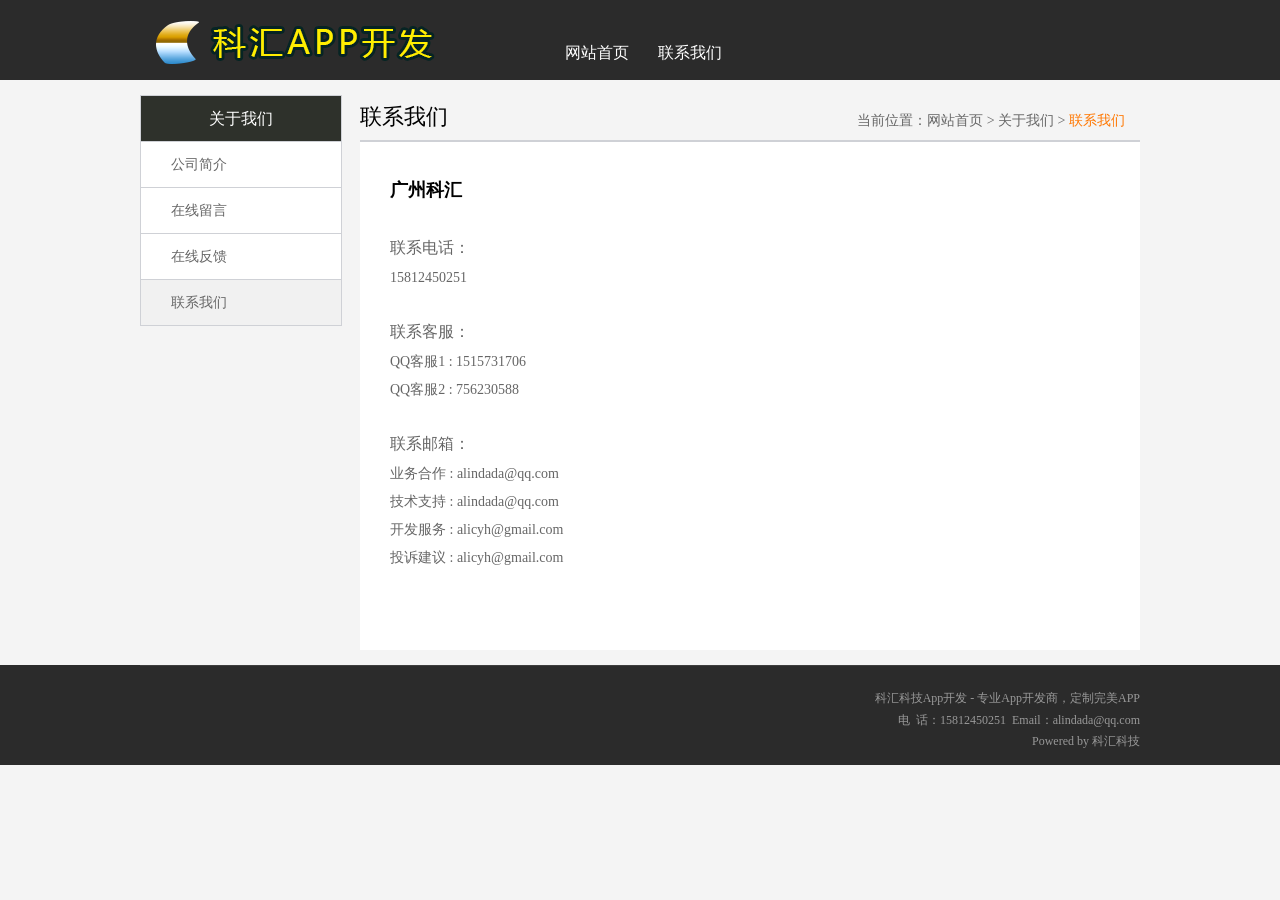
==== public/contact.htm @ 2b985042 "a" ====
﻿<!DOCTYPE HTML PUBLIC "-//W3C//DTD HTML 4.0 Transitional//EN">
<!-- saved from url=(0045)#about/contactus.html -->
<!DOCTYPE html PUBLIC "" ""><HTML><HEAD><META content="IE=10.000" 
http-equiv="X-UA-Compatible">
 
<META charset="utf-8"> <TITLE>联系我们-科汇App开发</TITLE> 
<META name="description" content="App开发,App开发公司,手机App开发,手机App开发公司"> 
<META name="keywords" content="App开发,App开发公司,手机App开发,手机App开发公司"> <LINK href="../favicon.ico" 
rel="shortcut icon"> <LINK href="maincss/metinfo.css" rel="stylesheet" 
type="text/css"> 
<SCRIPT src="maincss/jQuery1.7.2.js" type="text/javascript"></SCRIPT>
 
<SCRIPT src="maincss/slides.min.jquery.js" type="text/javascript"></SCRIPT>
 <!--[if IE]>
<script src="../public/js/html5.js" type="text/javascript"></script>
<![endif]-->
<SCRIPT type="text/javascript">
		$(function(){
			$('#slides').slides({
				preload: true,
				preloadImage: 'http://app.youzhiapp.com/image/loading.gif',
				play: 5000,
				pause: 2500,
				hoverPause: true,
				animationStart: function(current){
					$('.circle').animate({
						bottom:-35
					},100);
					if (window.console && console.log) {
						// example return of current slide number
						console.log('animationStart on slide: ', current);
					};
				},
				animationComplete: function(current){
					$('.circle').animate({
						bottom:-35
					},200);
					if (window.console && console.log) {
						// example return of current slide number
						console.log('animationComplete on slide: ', current);
					};
				},
				slidesLoaded: function() {
					$('.circle').animate({
						bottom:-35
					},200);
				}
			});
		});
	</SCRIPT>
 
<META name="GENERATOR" content="MSHTML 10.00.9200.16721"></HEAD> 
<BODY><HEADER>
<DIV class="inner clear">
<DIV class="logo"><A title="科汇App开发" id="web_logo" href="#"><IMG 
title="科汇App开发" style="margin: 13px 0px 0px 10px;" alt="科汇App开发" src="maincss/1370503354.png">
				 </A>               </DIV>
<DIV class="otr-nav">
<DIV class="top-nav"></DIV><NAV>
<UL class="list-none">
  <LI id="nav_10001"><A title="网站首页" class="nav" href="index.htm"><SPAN>网站首页</SPAN></A></LI>
 
  <LI class="line"></LI>
  <LI class="navdown" id="nav_22"><A title="联系我们" class="hover-none nav" href="contact.htm" 
  0=""><SPAN>联系我们</SPAN></A></LI> <LI class="navdown" id="LI2"><A title="联系我们" class="hover-none nav" 
  0=""><SPAN>&nbsp;&nbsp;&nbsp;&nbsp;&nbsp;&nbsp;&nbsp;&nbsp;&nbsp;&nbsp;&nbsp;&nbsp;&nbsp;&nbsp;&nbsp;&nbsp;&nbsp;&nbsp;&nbsp;&nbsp;&nbsp;&nbsp;&nbsp;&nbsp;&nbsp;&nbsp;&nbsp;&nbsp;&nbsp;&nbsp;&nbsp;&nbsp;&nbsp;&nbsp;&nbsp;&nbsp;&nbsp;&nbsp;&nbsp;&nbsp;&nbsp;&nbsp;&nbsp;&nbsp;&nbsp;&nbsp;&nbsp;&nbsp;&nbsp;&nbsp;&nbsp;&nbsp;&nbsp;&nbsp;&nbsp;&nbsp;&nbsp;&nbsp;&nbsp;&nbsp;&nbsp;&nbsp;&nbsp;&nbsp;&nbsp;&nbsp;&nbsp;&nbsp;&nbsp;&nbsp;&nbsp;&nbsp;&nbsp;&nbsp;&nbsp;&nbsp;&nbsp; &nbsp;&nbsp;&nbsp;&nbsp;&nbsp;&nbsp;&nbsp;&nbsp;&nbsp;&nbsp;&nbsp;&nbsp;&nbsp;&nbsp;&nbsp;&nbsp;&nbsp;&nbsp;&nbsp;&nbsp;&nbsp;&nbsp;&nbsp;&nbsp;&nbsp; </SPAN></A></LI> </UL></NAV></DIV></DIV></HEADER>
<DIV class="inner met_flash"></DIV>
<DIV class="sidebar inner">
<DIV class="sb_nav">
<H3 class="title">关于我们</H3>
<DIV class="active" id="sidebar" data-jsok="2" data-class3="0" data-csnow="22">
<DL class="list-none navnow">
  <DT id="part2_19"><A title="公司简介" class="zm" href="#about/about19.html" 
  0=""><SPAN>公司简介</SPAN></A></DT></DL>
<DL class="list-none navnow">
  <DT id="part2_25"><A title="在线留言" class="zm" href="#message/"><SPAN>在线留言</SPAN></A></DT></DL>
<DL class="list-none navnow">
  <DT id="part2_31"><A title="在线反馈" class="zm" href="#feedback/"><SPAN>在线反馈</SPAN></A></DT></DL>
<DL class="list-none navnow">
  <DT id="part2_22"><A title="联系我们" class="zm" href="contact.htm" 
  0=""><SPAN>联系我们</SPAN></A></DT></DL>
<DIV class="clear"></DIV></DIV></DIV>
<DIV class="sb_box">
<H3 class="title">
<DIV class="position" id="ny_navx">当前位置：<A title="网站首页" href="#">网站首页</A> 
&gt; <A href="#about/">关于我们</A> &gt; <A href="#about/contactus.html">联系我们</A></DIV><SPAN>联系我们</SPAN>
		 </H3>
<DIV class="clear"></DIV>
<DIV class="editor active" id="showtext">
<DIV>
<DIV><SPAN style="font-size: 18px;"><SPAN 
style="color: rgb(0, 0, 0);"><STRONG>广州科汇</STRONG></SPAN></SPAN></DIV>
<DIV>&nbsp;</DIV>
<DIV><SPAN style="font-size: 16px;">联系电话</SPAN><SPAN style="line-height: 32px; font-size: 16px;">：</SPAN></DIV>
<DIV><SPAN style="font-size: 14px;">15812450251 &nbsp; </SPAN></DIV>
 <DIV>	&nbsp;</DIV>
<DIV><SPAN style="font-size: 16px;">联系客服</SPAN><SPAN style="line-height: 32px; font-size: 16px;">：</SPAN></DIV>
<DIV><SPAN style="font-size: 14px;">QQ客服1 : 1515731706</SPAN></DIV>
<DIV><SPAN style="font-size: 14px;">QQ客服2 : 756230588</SPAN></DIV>
 
<DIV>	&nbsp;</DIV>
<DIV><SPAN style="font-size: 16px;">联系邮箱：</SPAN></DIV>
<DIV><SPAN style="font-size: 14px;">业务合作 : alindada@qq.com</SPAN></DIV>
<DIV><SPAN style="font-size: 14px;">技术支持 : alindada@qq.com</SPAN></DIV>
<DIV><SPAN style="font-size: 14px;">开发服务 : alicyh@gmail.com</SPAN></DIV>
<DIV><SPAN style="font-size: 14px;">投诉建议 : alicyh@gmail.com</SPAN></DIV>
<DIV>	&nbsp;</DIV>
 
<DIV>	&nbsp;</DIV></DIV>
<DIV class="clear"></DIV></DIV></DIV>
<DIV class="clear"></DIV></DIV><FOOTER data-classnow="22" data-module="1">
<DIV class="inner">
<DIV class="foot-nav"><!--<A title="在线反馈" 
href="#feedback/">在线反馈</A>&nbsp;&nbsp;&nbsp;&nbsp;&nbsp;&nbsp;<A 
title="招贤纳士" 
href="#job/">招贤纳士</A>&nbsp;&nbsp;&nbsp;&nbsp;&nbsp;&nbsp;<A 
title="网站地图" 
href="#sitemap/">网站地图</A>&nbsp;&nbsp;&nbsp;&nbsp;&nbsp;&nbsp;<A 
title="联系我们" href="#about/contactus.html" 
0="">联系我们</A>--></DIV>
<DIV class="foot-text">
<P>
<SCRIPT src="maincss/statCAWV3B91.htm" type="text/javascript"></SCRIPT>
</P>
<P>科汇科技App开发 - 专业App开发商，定制完美APP<BR>电 &nbsp;话：15812450251 
&nbsp;Email：alindada@qq.com<BR>Powered by <A 
href="#">科汇科技</A>  <BR></P></DIV>
<DIV class="clear"></DIV></DIV></FOOTER>
<SCRIPT src="maincss/fun.inc.js" type="text/javascript"></SCRIPT>
 
<DIV id="cnzz" style="display: none;"></DIV>
<DIV id="chat" style="display: none;"></DIV>
<DIV id="baidu" style="display: none;"></DIV>
<DIV id="analytics" style="display: none;"></DIV>
 
<DIV style="display: none;">
 
</DIV>
 
 </BODY></HTML>
---- public/maincss/metinfo.css ----
body {
	margin: 0px; padding: 0px;
}
h1 {
	margin: 0px; padding: 0px;
}
h2 {
	margin: 0px; padding: 0px;
}
h3 {
	margin: 0px; padding: 0px;
}
h4 {
	margin: 0px; padding: 0px;
}
h5 {
	margin: 0px; padding: 0px;
}
h6 {
	margin: 0px; padding: 0px;
}
dl {
	margin: 0px; padding: 0px;
}
dt {
	margin: 0px; padding: 0px;
}
li {
	margin: 0px; padding: 0px;
}
dd {
	margin: 0px; padding: 0px;
}
th {
	margin: 0px; padding: 0px;
}
td {
	margin: 0px; padding: 0px;
}
p {
	margin: 0px; padding: 0px;
}
pre {
	margin: 0px; padding: 0px;
}
form {
	margin: 0px; padding: 0px;
}
input {
	margin: 0px; padding: 0px;
}
button {
	margin: 0px; padding: 0px;
}
textarea {
	margin: 0px; padding: 0px;
}
hr {
	margin: 0px; padding: 0px;
}
h1 {
	font-size: 100%;
}
h2 {
	font-size: 100%;
}
h3 {
	font-size: 100%;
}
h4 {
	font-size: 100%;
}
h5 {
	font-size: 100%;
}
h6 {
	font-size: 100%;
}
img {
	border: 0px currentColor;
}
button {
	font-size: 100%;
}
input {
	font-size: 100%;
}
select {
	font-size: 100%;
}
textarea {
	font-size: 100%;
}
ul {
	padding-left: 40px;
}
ol {
	padding-left: 40px;
}
html {
	background: rgb(244, 244, 244); font: 12px/1.8 "Microsoft YaHei", Tahoma, Verdana, "Simsun"; color: rgb(102, 102, 102); font-size-adjust: none; font-stretch: normal; -webkit-text-size-adjust: none;
}
body {
	background: rgb(244, 244, 244); font: 12px/1.8 "Microsoft YaHei", Tahoma, Verdana, "Simsun"; color: rgb(102, 102, 102); font-size-adjust: none; font-stretch: normal; -webkit-text-size-adjust: none;
}
a {
	color: rgb(52, 52, 52); text-decoration: none;
}
a:hover {
	color: rgb(0, 0, 0); text-decoration: none;
}
.clear {
	clear: both;
}
.fl {
	float: left;
}
.fr {
	float: right;
}
.inner {
	margin: 0px auto; width: 1000px; position: relative;
}
.list-none {
	list-style: none; margin: 0px; padding: 0px;
}
.editor {
	line-height: 2;
}
.editor ul {
	margin: 0px; padding: 0px 0px 0px 25px;
}
.editor ol {
	margin: 0px; padding: 0px 0px 0px 25px;
}
.editor a {
	color: rgb(28, 87, 196); text-decoration: underline;
}
.button {
	font: 14px/100% Arial, Helvetica, sans-serif; margin: 0px 2px; padding: 0.5em 2em 0.55em; border-radius: 0.5em; text-align: center; text-decoration: none; vertical-align: baseline; display: inline-block; cursor: pointer; -ms-zoom: 1; font-size-adjust: none; font-stretch: normal; box-shadow: 0px 1px 2px rgba(0,0,0,0.2); text-shadow: 0px 1px 1px rgba(0,0,0,0.3); -webkit-border-radius: .5em; -moz-border-radius: .5em; -webkit-box-shadow: 0 1px 2px rgba(0, 0, 0, .2); -moz-box-shadow: 0 1px 2px rgba(0, 0, 0, .2);
}
.button:hover {
	color: rgb(255, 255, 255); text-decoration: none;
}
.button:active {
	top: 1px; position: relative;
}
.orange {
	background: rgb(247, 141, 29); border: 1px solid rgb(218, 124, 12); color: rgb(254, 244, 233);
}
.orange:hover {
	background: rgb(244, 124, 32);
}
.orange:active {
	color: rgb(252, 211, 165);
}
input.input-text {
	background: url("../dt-10.gif") repeat-x left top rgb(255, 255, 255); padding: 4px; border-radius: 3px; border: 1px solid rgb(204, 204, 204); font-size: 15px; text-shadow: 0px 1px 0px #fff; -webkit-border-radius: 3px; -moz-border-radius: 3px; -webkit-transition: .3s ease-in-out; -moz-transition: .3s ease-in-out; -o-transition: .3s ease-in-out;
}
input.input-file {
	background: url("../dt-10.gif") repeat-x left top rgb(255, 255, 255); padding: 4px; border-radius: 3px; border: 1px solid rgb(204, 204, 204); font-size: 15px; text-shadow: 0px 1px 0px #fff; -webkit-border-radius: 3px; -moz-border-radius: 3px; -webkit-transition: .3s ease-in-out; -moz-transition: .3s ease-in-out; -o-transition: .3s ease-in-out;
}
input.code {
	background: url("../dt-10.gif") repeat-x left top rgb(255, 255, 255); padding: 4px; border-radius: 3px; border: 1px solid rgb(204, 204, 204); font-size: 15px; text-shadow: 0px 1px 0px #fff; -webkit-border-radius: 3px; -moz-border-radius: 3px; -webkit-transition: .3s ease-in-out; -moz-transition: .3s ease-in-out; -o-transition: .3s ease-in-out;
}
textarea {
	background: url("../dt-10.gif") repeat-x left top rgb(255, 255, 255); padding: 4px; border-radius: 3px; border: 1px solid rgb(204, 204, 204); font-size: 15px; text-shadow: 0px 1px 0px #fff; -webkit-border-radius: 3px; -moz-border-radius: 3px; -webkit-transition: .3s ease-in-out; -moz-transition: .3s ease-in-out; -o-transition: .3s ease-in-out;
}
input.input-text:focus {
	border: 1px solid rgb(250, 250, 250); box-shadow: 0px 0px 5px #007eff; -webkit-box-shadow: 0px 0px 6px #007eff; -moz-box-shadow: 0px 0px 5px #007eff;
}
input.input-file:focus {
	border: 1px solid rgb(250, 250, 250); box-shadow: 0px 0px 5px #007eff; -webkit-box-shadow: 0px 0px 6px #007eff; -moz-box-shadow: 0px 0px 5px #007eff;
}
input.code:focus {
	border: 1px solid rgb(250, 250, 250); box-shadow: 0px 0px 5px #007eff; -webkit-box-shadow: 0px 0px 6px #007eff; -moz-box-shadow: 0px 0px 5px #007eff;
}
textarea:focus {
	border: 1px solid rgb(250, 250, 250); box-shadow: 0px 0px 5px #007eff; -webkit-box-shadow: 0px 0px 6px #007eff; -moz-box-shadow: 0px 0px 5px #007eff;
}
td.text {
	padding: 6px 5px 6px 0px; width: 20%; text-align: right; font-size: 14px; font-weight: bold;
}
td.input {
	padding: 6px 8px;
}
td.input input {
	margin-right: 8px;
}
td.input .info {
	color: rgb(255, 0, 0); padding-left: 15px;
}
td.input img {
	bottom: 1px; position: relative;
}
td.submint {
	padding: 10px;
}
header {
	background: rgb(43, 43, 43); -ms-zoom: 1;
}
header .inner {
	background: rgb(43, 43, 43); height: 80px; overflow: hidden;
}
.logo {
	left: 0px; top: 0px; position: absolute;
}
.otr-nav {
	top: 0px; text-align: right; right: 0px; overflow: hidden; margin-top: 8px; position: absolute;
}
.otr-nav .top-nav {
	height: 20px; color: rgb(153, 153, 153); line-height: 20px; overflow: hidden; padding-bottom: 10px; font-size: 11px;
}
.otr-nav .top-nav a {
	color: rgb(153, 153, 153); font-size: 12px;
}
.otr-nav .top-nav a:hover {
	color: rgb(255, 255, 255);
}
.otr-nav .top-nav span {
	padding: 0px 6px;
}
nav {
	overflow: hidden; margin-top: 0px; float: right; -ms-zoom: 1;
}
nav ul li {
	text-align: center; overflow: hidden; float: left;
}
nav ul li a {
	padding: 0px 2px; height: 30px; color: rgb(255, 255, 255); line-height: 30px; font-size: 16px; float: left;
}
nav ul li.line {
	width: 25px; height: 27px; overflow: hidden;
}
nav ul li.hover {
	background: url("../ho.gif") no-repeat bottom;
}
nav ul li.navdown {
	background: url("../ho.gif") no-repeat bottom;
}
nav ul li.hover a:hover {
	color: rgb(255, 255, 255);
}
nav ul li.navdown a:hover {
	color: rgb(255, 255, 255);
}
.met_flash {
	overflow: hidden; font-size: 0px;
}
.met_flash .flash6 {
	margin-bottom: 0px;
}
.met_flash ul {
	margin: 0px; padding: 0px;
}
.Zbannar {
	width: 100%; overflow: hidden;
}
.Zbannar #mPics li {
	height: 453px;
}
.Zbannar .a1 #anim {
	
}
.Zbannar .a2 #anim {
	background-position: 0px -453px;
}
.Zbannar .a3 #anim {
	background-position: 0px -906px;
}
.Zbannar .a4 #anim {
	
}
.Zbannar .a1 #btnsWrap {
	background-position: 0px -127px;
}
.Zbannar .a2 #btnsWrap {
	background-position: 0px -254px;
}
.Zbannar .a3 #btnsWrap {
	background-position: 0px -381px;
}
.Zbannar .a4 #btnsWrap {
	
}
.Zbannar li.libegin {
	background: url("../img/flash_bg.jpg") no-repeat 50% 50%;
}
.Zbannar .cc {
	background-position: -589px -404px;
}
.Zbannar .cnow {
	background-position: -589px -430px;
}
.Zbannar #anim {
	height: 453px; background-image: url("../img/flash_bg.jpg"); background-repeat: repeat-x;
}
.Zbannar #marquee {
	margin: 0px auto; width: 1000px; position: relative;
}
.Zbannar #mPics {
	height: 453px; overflow: hidden; position: relative;
}
.Zbannar #mPics a {
	width: 100%; height: 100%; display: block;
}
.Zbannar #circle {
	margin: -28px auto 0px; width: 960px; text-align: center; overflow: hidden; position: relative;
}
.Zbannar #circle li {
	width: 30px; display: inline-block; -ms-zoom: 1;
}
.Zbannar #circle li a {
	width: 11px; height: 11px; text-align: left; text-indent: -9999px; overflow: hidden; display: block;
}
.Zbannar #circle li a:hover {
	background-position: -589px -430px;
}
.Zbannar #liB {
	background-position: 50% 0px; width: 100%; height: 100%; position: absolute; background-repeat: no-repeat;
}
.Zbannar #liG {
	background-position: 50% 0px; width: 100%; height: 100%; position: absolute; background-repeat: no-repeat;
}
.Zbannar #liY {
	background-position: 50% 0px; width: 100%; height: 100%; position: absolute; background-repeat: no-repeat;
}
.Zbannar #liX {
	background-position: 50% 0px; width: 100%; height: 100%; position: absolute; background-repeat: no-repeat;
}
.Zbannar #circle li a {
	background-image: url("../img/sprites-high3.png"); background-repeat: no-repeat;
}
.Zbannar #circle li a:hover {
	background-image: url("../img/sprites-high3.png"); background-repeat: no-repeat;
}
.Zbannar #nWin .nCon a {
	background-image: url("../img/sprites-high3.png"); background-repeat: no-repeat;
}
.indx-pro {
	border-top-color: rgb(204, 204, 204); border-top-width: 1px; border-top-style: solid; background-color: rgb(249, 249, 249);
}
.indx-pro .inner {
	padding-top: 10px; padding-bottom: 25px;
}
.indx-pro h3.title {
	background: url("../newskin.jpg") no-repeat left; height: 21px; line-height: 21px; overflow: hidden; padding-left: 10px; font-size: 16px; font-weight: normal; margin-bottom: 15px;
}
.doly-abo h3.title {
	background: url("../newskin.jpg") no-repeat left; height: 21px; line-height: 21px; overflow: hidden; padding-left: 10px; font-size: 16px; font-weight: normal; margin-bottom: 15px;
}
.indx-pro h3.title span {
	color: rgb(0, 0, 0);
}
.doly-abo h3.title span {
	color: rgb(52, 52, 52);
}
.doly-abo h3.title .More {
	color: rgb(102, 102, 102); font-size: 12px; float: right;
}
.indx-pro .profld {
	overflow: hidden; position: relative;
}
.indx-pro .profld dl {
	list-style: none; width: 303px; overflow: hidden; padding-top: 20px; padding-right: 20px; float: left; -ms-zoom: 1;
}
.indx-pro .profld dl dt {
	padding-top: 8px; float: left;
}
.indx-pro .profld dl dd {
	float: right;
}
.indx-pro .profld dl dd div.mp {
	margin-top: 10px; margin-left: 15px;
}
.indx-pro .profld dl dd h2 a {
	font-size: 18px;
}
.indx-pro .profld dl dd h3 {
	line-height: 1.5;
}
.indx-pro .profld dl dd h3 a {
	color: rgb(115, 121, 116);
}
.indx-pro .profld dl dd p a {
	color: rgb(102, 102, 102);
}
#trigger {
	display: none;
}
.indx-pro a.prev {
	background: url("../arrow.png") no-repeat left top; top: 33px; width: 39px; height: 33px; overflow: hidden; float: left; position: relative; cursor: pointer;
}
.indx-pro a.next {
	background: url("../arrow.png") no-repeat left bottom; top: 33px; width: 39px; height: 33px; overflow: hidden; float: right; position: relative; cursor: pointer;
}
.doly-abo {
	background: url("../listotpline.png") repeat-x left top rgb(237, 237, 237);
}
.doly-abo .inner {
	padding: 25px 0px; border-bottom-color: rgb(217, 217, 217); border-bottom-width: 1px; border-bottom-style: solid;
}
.doly-abo .Newxx {
	width: 320px; padding-right: 20px;
}
.doly-abo .Aboutz {
	padding: 0px; width: 320px;
}
.doly-abo .Newxx li {
	height: 30px; line-height: 30px; overflow: hidden; -ms-zoom: 1;
}
.doly-abo .Newxx li h2 {
	height: 20px; line-height: 20px; overflow: hidden; font-weight: normal;
}
.doly-abo .Newxx li h2 span {
	height: 14px; float: right; display: block;
}
.doly-abo .Newxx li h2 span i {
	height: 14px; color: rgb(153, 153, 153); font-style: normal; display: block;
}
.doly-abo .Newxx li h2 a {
	padding-left: 5px;
}
.cotac-lk {
	background: rgb(237, 237, 237);
}
.cotac-lk .inner {
	padding: 15px 0px; border-top-color: white; border-top-width: 1px; border-top-style: solid;
}
.cotac-lk .contact {
	width: 490px; line-height: 1.5; overflow: hidden;
}
.cotac-lk .index-Link {
	width: 980px; overflow: hidden;
}
.cotac-lk .index-Link h3 {
	height: 30px; line-height: 30px; padding-right: 5px; font-weight: normal; float: left;
}
.cotac-lk .index-Link ul {
	list-style: none; margin: 0px; padding: 0px;
}
.cotac-lk .index-Link .linklist {
	float: left;
}
.cotac-lk .index-Link .imglk {
	margin-bottom: 3px;
}
.cotac-lk .index-Link .imglk li {
	list-style: none; padding-right: 5px; display: inline;
}
.cotac-lk .index-Link .imglk img {
	width: 88px; height: 31px;
}
.cotac-lk .index-Link .textlk {
	-ms-zoom: 1;
}
.cotac-lk .index-Link .textlk li {
	list-style: none; height: 25px; line-height: 25px; overflow: hidden; margin-right: 10px; float: left;
}
.cotac-lk .index-Link .textlk li a {
	color: rgb(119, 119, 119);
}
footer {
	background: rgb(43, 43, 43); -ms-zoom: 1;
}
footer .inner {
	background: rgb(43, 43, 43); padding-top: 22px; padding-bottom: 12px; border-top-color: rgb(62, 62, 62); border-top-width: 1px; border-top-style: solid; position: static;
}
.foot-nav {
	width: 565px; overflow: hidden; float: left;
}
.foot-nav a {
	color: rgb(153, 153, 153);
}
.foot-nav a:hover {
	color: rgb(255, 255, 255);
}
.foot-text {
	width: 426px; text-align: right; color: rgb(153, 153, 153); overflow: hidden; float: right;
}
.foot-text a {
	color: rgb(153, 153, 153);
}
.powered_by_metinfo {
	font-size: 11px;
}
.powered_by_metinfo a:hover {
	color: rgb(255, 255, 255);
}
.sidebar {
	padding-top: 15px; padding-bottom: 15px;
}
.sidebar .sb_nav {
	background: rgb(255, 255, 255); border-width: 1px 1px 0px; border-style: solid solid none; border-color: rgb(207, 209, 214) rgb(207, 209, 214) currentColor; width: 200px; float: left;
}
.sidebar .sb_nav h3.title {
	background: rgb(46, 49, 43); padding: 0px 15px; height: 45px; text-align: center; color: rgb(255, 255, 255); line-height: 45px; font-size: 16px; font-weight: normal; border-bottom-color: rgb(207, 209, 214); border-bottom-width: 1px; border-bottom-style: solid;
}
.sidebar .sb_nav .contact {
	padding: 10px 20px; border-bottom-color: rgb(207, 209, 214); border-bottom-width: 1px; border-bottom-style: solid;
}
#sidebar dl dt {
	background: url("../dt-1.png") no-repeat 13px 18px; height: 45px; line-height: 45px; overflow: hidden; padding-right: 20px; padding-left: 30px; border-bottom-color: rgb(207, 209, 214); border-bottom-width: 1px; border-bottom-style: solid;
}
#sidebar dl dt a {
	color: rgb(102, 102, 102); font-size: 14px;
}
#sidebar dl dd {
	border-bottom-color: rgb(207, 209, 214); border-bottom-width: 1px; border-bottom-style: solid;
}
#sidebar dl dd h4 {
	height: 40px; line-height: 40px; overflow: hidden; padding-left: 28px; font-weight: normal;
}
#sidebar dl dd h4 a {
	color: rgb(32, 153, 207);
}
#sidebar dl dd h4 a:hover {
	color: rgb(102, 102, 102);
}
#sidebar dl .openz {
	background-position: 14px -38px; background-color: rgb(241, 241, 241);
}
#sidebar dl dt.on {
	background-position: 14px -38px; background-color: rgb(241, 241, 241);
}
#sidebar dl dt.launched {
	background-position: 14px -38px;
}
#sidebar dl dt.launchedshow {
	background-position: 13px 18px;
}
#sidebar dl .dthover a {
	
}
#sidebar dl .openz a {
	
}
#sidebar dl dt.on a {
	
}
#sidebar dl h4.on a {
	
}
.sidebar .sb_box {
	background: rgb(255, 255, 255); width: 780px; overflow: hidden; float: right;
}
.sidebar .sb_box h3.title {
	background: rgb(244, 244, 244); height: 45px; line-height: 45px; border-bottom-color: rgb(207, 209, 214); border-bottom-width: 2px; border-bottom-style: solid; position: relative;
}
.sidebar .sb_box h3.title span {
	padding: 0px; left: 0px; top: -1px; color: rgb(0, 0, 0); font-size: 22px; font-weight: normal; position: absolute;
}
.sidebar .sb_box h3.title div.position {
	background: url("../home.gif") no-repeat left 13px; top: 3px; right: 15px; padding-left: 24px; font-size: 14px; font-weight: normal; float: right; position: relative;
}
.sidebar .sb_box h3.title div.position a {
	color: rgb(102, 102, 102);
}
.sidebar .sb_box h3.title div.position a.now_navx {
	color: rgb(255, 119, 0);
}
.met_hits {
	padding: 0px; height: 35px; text-align: left; color: rgb(102, 102, 102); line-height: 35px; margin-bottom: 10px; border-bottom-color: rgb(229, 229, 229); border-bottom-width: 1px; border-bottom-style: solid; position: relative;
}
.met_hits a {
	color: rgb(102, 102, 102);
}
.met_hits .metjiathis {
	top: 8px; right: 0px; position: absolute;
}
.met_page {
	text-align: center;
}
.met_page a {
	color: rgb(28, 87, 196); text-decoration: underline; margin-right: 50px;
}
.met_annex {
	color: rgb(255, 0, 0); text-decoration: underline;
}
.met_annex:hover {
	color: rgb(255, 0, 0); text-decoration: underline;
}
#flip {
	margin-bottom: 15px;
}
#showtext {
	padding: 30px; line-height: 2;
}
#newslist {
	padding: 30px;
}
#newslist li {
	background: url("../dt-1.gif") no-repeat left 17px; margin: 5px 0px 15px; padding: 6px 10px; border-bottom-color: rgb(229, 229, 229); border-bottom-width: 1px; border-bottom-style: solid;
}
#newslist li a {
	font-size: 16px; margin-right: 5px;
}
#newslist li span {
	color: rgb(170, 170, 170); float: right;
}
#newslist li p {
	color: rgb(170, 170, 170);
}
#shownews {
	padding: 30px;
}
#shownews .editor {
	padding: 0px 10px; color: rgb(68, 68, 68); line-height: 3; font-size: 14px;
}
#shownews h1 {
	margin: 10px 0px; padding: 5px 0px; text-align: center; color: rgb(0, 0, 0); font-size: 26px; font-weight: normal;
}
#productlist {
	padding: 20px;
}
#productlist li {
	text-align: center; float: left; display: inline;
}
#productlist li a.img {
	text-align: center; font-size: 0px; display: block;
}
#productlist li a.img img {
	margin: auto; padding: 5px; border: 1px solid rgb(229, 229, 229);
}
#productlist li h3 {
	padding: 5px 0px 10px; line-height: 1.5; font-weight: normal;
}
#showproduct {
	padding: 30px;
}
#showproduct h1.title {
	padding: 5px 0px; color: rgb(0, 0, 0); font-size: 26px; font-weight: normal; margin-bottom: 5px;
}
#showproduct .pshow dt {
	float: left;
}
#showproduct .pshow dd {
	float: left;
}
#showproduct .pshow dd ul {
	margin-left: 15px;
}
#showproduct .pshow dd li {
	margin: 5px 0px; padding: 5px; clear: both; border-bottom-color: rgb(238, 238, 238); border-bottom-width: 1px; border-bottom-style: solid;
}
#showproduct .pshow dd li span {
	width: 70px; color: rgb(153, 153, 153); float: left;
}
#showproduct .ctitle {
	background: url("../dt-7.gif") no-repeat left; margin: 15px 0px 10px; padding: 5px 20px; font-size: 14px; border-bottom-color: rgb(229, 229, 229); border-bottom-width: 1px; border-bottom-style: solid;
}
#showproduct .editor {
	padding: 0px 10px; color: rgb(68, 68, 68); line-height: 2; font-size: 14px;
}
#downloadlist {
	padding: 30px;
}
#downloadlist .metlist {
	margin-bottom: 20px;
}
#downloadlist .metlist dt {
	background: url("../dt-9.gif") no-repeat 5px 11px; padding: 3px 5px 3px 20px; font-size: 14px; font-weight: bold; border-bottom-color: rgb(221, 221, 221); border-bottom-width: 1px; border-bottom-style: solid;
}
#downloadlist .metlist dd {
	background: rgb(248, 248, 248); padding: 5px 8px; color: rgb(153, 153, 153);
}
#downloadlist .metlist dd b {
	font-weight: normal;
}
#downloadlist .metlist dd div {
	float: right;
}
#downloadlist .metlist dd span {
	padding-right: 20px;
}
#downloadlist .metlist dd a {
	color: rgb(28, 87, 196); text-decoration: underline;
}
#downloadlist .metlist dd a.down {
	color: rgb(250, 26, 26); text-decoration: underline;
}
#showdownload {
	padding: 30px;
}
#showdownload h1.title {
	padding: 5px 0px; font-size: 18px; margin-bottom: 5px;
}
#showdownload .paralist {
	background: rgb(246, 246, 246); padding: 5px 10px;
}
#showdownload .paralist li {
	margin: 5px 0px; padding: 3px 5px 3px 0px; border-bottom-color: rgb(238, 238, 238); border-bottom-width: 1px; border-bottom-style: solid;
}
#showdownload .paralist li a {
	color: rgb(255, 0, 0); text-decoration: underline;
}
#showdownload .paralist li span {
	padding: 0px 10px; text-align: left; margin-right: 5px; float: left;
}
#showdownload .editor {
	padding: 0px 10px; color: rgb(68, 68, 68); line-height: 2; font-size: 14px; margin-top: 15px;
}
#showdownload .ctitle {
	background: url("../dt-7.gif") no-repeat left; margin: 15px 0px 10px; padding: 5px 20px; font-size: 14px; border-bottom-color: rgb(204, 204, 204); border-bottom-width: 1px; border-bottom-style: dotted;
}
#imglist {
	padding: 30px 20px 10px; font-size: 17px; font-weight: bolder;
}
#imglist li {
	text-align: center; float: left; display: inline;
}
#imglist li a.img {
	font-size: 0px; display: block;
}
#imglist li a.img img {
	margin: auto; padding: 5px; border: 1px solid rgb(229, 229, 229);
}
#imglist li h3 {
	padding: 5px 0px 10px; line-height: 1.5; font-weight: normal;
}
#showimg {
	padding: 30px;
}
#showimg h1.title {
	padding: 5px 0px; text-align: center; color: rgb(0, 0, 0); font-size: 26px; font-weight: normal;
}
#showimg .imgshow {
	text-align: center;
}
#showimg .editor {
	padding: 0px 10px; color: rgb(68, 68, 68); line-height: 2; font-size: 14px;
}
.imgparalist li {
	background: url("../dt-0.gif") no-repeat 5px; padding: 3px 15px;
}
.imgparalist li span {
	color: rgb(153, 153, 153); margin-right: 10px; float: left;
}
#showimg .ctitle {
	background: url("../dt-7.gif") no-repeat left; margin: 10px 0px; padding: 5px 20px; font-size: 14px; border-bottom-color: rgb(204, 204, 204); border-bottom-width: 1px; border-bottom-style: dotted;
}
#joblist {
	padding: 30px;
}
#joblist dl {
	padding: 0px 5px 15px; margin-bottom: 15px;
}
#joblist dt {
	padding: 5px 10px; font-size: 16px; font-weight: bold; border-bottom-color: rgb(204, 204, 204); border-bottom-width: 1px; border-bottom-style: dotted;
}
#joblist dd {
	padding: 0px 0px 5px;
}
#joblist dd .dtail {
	padding: 5px 10px; border-top-color: rgb(204, 204, 204); border-top-width: 1px; border-top-style: dotted;
}
#joblist dd .dtail span {
	margin-right: 20px;
}
#joblist dd .dtail a {
	color: rgb(28, 87, 196);
}
#joblist dd .editor {
	padding: 5px;
}
#joblist dd .mis {
	padding: 5px 10px;
}
#joblist dd .mis span {
	color: rgb(153, 153, 153); margin-right: 15px;
}
#showjob {
	padding: 30px;
}
#showjob h1.title {
	padding: 5px 0px; font-size: 18px; margin-bottom: 5px;
}
#showjob .paralist li {
	background: url("../dt-0.gif") no-repeat 5px; padding: 3px 15px; width: 45%; float: left;
}
#showjob .paralist li span {
	color: rgb(153, 153, 153); margin-right: 10px; float: left;
}
#showjob .ctitle {
	background: url("../dt-7.gif") no-repeat left; margin: 10px 0px; padding: 5px 20px; font-size: 14px; border-bottom-color: rgb(204, 204, 204); border-bottom-width: 1px; border-bottom-style: dotted;
}
#showjob .info_cv {
	margin: 10px 0px; text-align: center; font-size: 12px;
}
#showjob .editor {
	padding: 0px 10px; color: rgb(68, 68, 68); line-height: 2; font-size: 14px;
}
#cvlist {
	padding: 15px;
}
#messagelist {
	padding: 30px;
}
#messagelist .metlist {
	padding: 5px; border: 6px solid rgb(222, 222, 222); margin-bottom: 10px;
}
#messagelist .metlist dt {
	background: url("../message.gif") no-repeat left; padding: 4px 0px 4px 20px; margin-bottom: 5px; border-bottom-color: rgb(222, 222, 222); border-bottom-width: 1px; border-bottom-style: dotted;
}
#messagelist .metlist dt span.name {
	color: rgb(44, 113, 153);
}
#messagelist .metlist dt span.time {
	color: rgb(153, 153, 153); padding-left: 8px;
}
#messagelist .metlist dt span.tt {
	padding-right: 5px; float: right;
}
#messagelist .metlist dd.info span.tt {
	clear: both; display: none;
}
#messagelist .metlist dd.info span.text {
	padding: 8px 5px; line-height: 1.5; display: block;
}
#messagelist .metlist dd.reinfo span.tt {
	background: url("../admin.gif") no-repeat left 3px; margin: 0px 0px 5px; padding: 2px 0px 2px 20px; color: rgb(44, 113, 153); border-bottom-color: rgb(222, 222, 222); border-bottom-width: 1px; border-bottom-style: dotted; display: block;
}
#messagelist .metlist dd.reinfo span.text {
	padding: 8px 5px; line-height: 1.5; display: block;
}
#messagelist .ctitle {
	background: url("../dt-7.gif") no-repeat left; margin: 10px 0px; padding: 5px 20px; font-size: 14px; border-bottom-color: rgb(204, 204, 204); border-bottom-width: 1px; border-bottom-style: dotted;
}
#messagelist table {
	margin: 0px auto;
}
#messagetable {
	padding: 15px;
}
#messagetable table {
	margin: 0px auto;
}
#feedback {
	padding: 30px;
}
#feedback table {
	margin: 0px auto;
}
#linklist {
	padding: 15px 15px 25px;
}
#linklist .ctitle {
	background: url("../dt-7.gif") no-repeat left; margin: 10px 0px; padding: 5px 20px; font-size: 14px; border-bottom-color: rgb(204, 204, 204); border-bottom-width: 1px; border-bottom-style: dotted;
}
#linklist .inside {
	padding: 15px 0px 0px;
}
#linklist .metlist .img li {
	list-style: none; padding-right: 5px; display: inline;
}
#linklist .metlist .img img {
	width: 88px; height: 31px;
}
#linklist .metlist .txt li {
	list-style: none; width: 88px; height: 20px; line-height: 20px; overflow: hidden; margin-right: 5px; float: left;
}
#linksubmit {
	padding: 15px;
}
#linksubmit table {
	margin: 0px auto;
}
#memberbox {
	padding: 15px;
}
ul.searchnavlist {
	list-style: none; margin: 0px; padding: 20px; border-bottom-color: rgb(207, 209, 214); border-bottom-width: 1px; border-bottom-style: solid;
}
ul.searchnavlist .input-text {
	width: 150px;
}
ul.searchnavlist li {
	padding: 5px 0px;
}
#searchlist {
	padding: 15px;
}
#searchlist li {
	line-height: 1.5; padding-left: 10px; margin-bottom: 6px;
}
#searchlist ul {
	list-style: none; margin: 0px; padding: 0px;
}
#searchlist ul li {
	padding: 3px 5px; margin-bottom: 5px;
}
#searchlist ul li img {
	display: none;
}
#searchlist .search_title {
	padding: 2px 0px; display: block;
}
#searchlist .search_title a {
	color: rgb(17, 34, 204); font-size: 14px; text-decoration: underline;
}
#searchlist .search_title em {
	color: rgb(204, 0, 0); font-style: normal; text-decoration: underline;
}
#searchlist .search_detail {
	display: block;
}
#searchlist .search_detail a {
	color: rgb(17, 34, 204); text-decoration: underline;
}
#searchlist .search_content em {
	color: rgb(204, 0, 0); font-style: normal;
}
#searchlist .search_updatetime {
	color: green; margin-top: 5px; display: block;
}
#searchlist a:hover {
	text-decoration: underline;
}
#sitemaplist {
	padding: 30px;
}
#sitemaplist ul li {
	background: url("../dd.gif") no-repeat left; line-height: 1.5; padding-left: 8px;
}
#sitemaplist ul li span {
	padding-right: 10px; float: left;
}
#sitemaplist .sitemapclass {
	padding: 5px 0px;
}
#sitemaplist .sitemapclass1 {
	height: 28px; line-height: 28px; margin-bottom: 5px; border-bottom-color: rgb(221, 221, 221); border-bottom-width: 1px; border-bottom-style: solid; display: block;
}
#sitemaplist .sitemapclass1 a {
	background: rgb(238, 238, 238); padding: 5px 10px;
}
#sitemaplist .sitemapclass2 {
	padding-top: 3px; padding-left: 15px;
}
#sitemaplist .sitemapclass2 h3 {
	background: url("../dt-0.gif") no-repeat left; padding: 2px 8px;
}
#sitemaplist .sitemapclass2 h3 a {
	color: rgb(68, 68, 68);
}
#sitemaplist .sitemapclass2 div {
	padding-left: 2px;
}
#sitemaplist .sitemapclass2 h4 {
	padding: 2px 6px; display: inline;
}
#sitemaplist .sitemapclass2 h4 a {
	color: rgb(44, 113, 153); text-decoration: underline;
}
#slides {
	margin: 0px auto; position: absolute; z-index: 100;
}
.slides_container {
	margin: 0px auto; width: 1000px; overflow: hidden; display: none; position: relative;
}
.slides_container div.slide {
	margin: 0px auto; width: 1000px; height: 453px; display: block;
}
slides_container div.slide a.img {
	margin: 0px auto;
}
#slides .next {
	left: -35px; top: 192px; width: 24px; height: 42px; display: block; position: absolute; z-index: 101;
}
#slides .prev {
	left: -35px; top: 192px; width: 24px; height: 42px; display: block; position: absolute; z-index: 101;
}
#slides .next {
	left: 1010px;
}
.pagination {
	margin: -26px auto 0px; width: 100px;
}
.pagination li {
	list-style: none; margin: 0px 1px; float: left;
}
.pagination li a {
	width: 12px; height: 0px; overflow: hidden; padding-top: 12px; float: left; display: block; background-image: url("../img/pagination.png");
}
.pagination li.current a {
	background-position: 0px -12px;
}
.home_product {
	margin: 0px auto; width: 1000px; height: 315px; padding-bottom: 20px;
}
.home_product ul {
	margin: 0px; padding: 0px; list-style-type: none;
}
.home_product li {
	list-style: none; padding-right: 12px; margin-bottom: 8px; float: left;
}
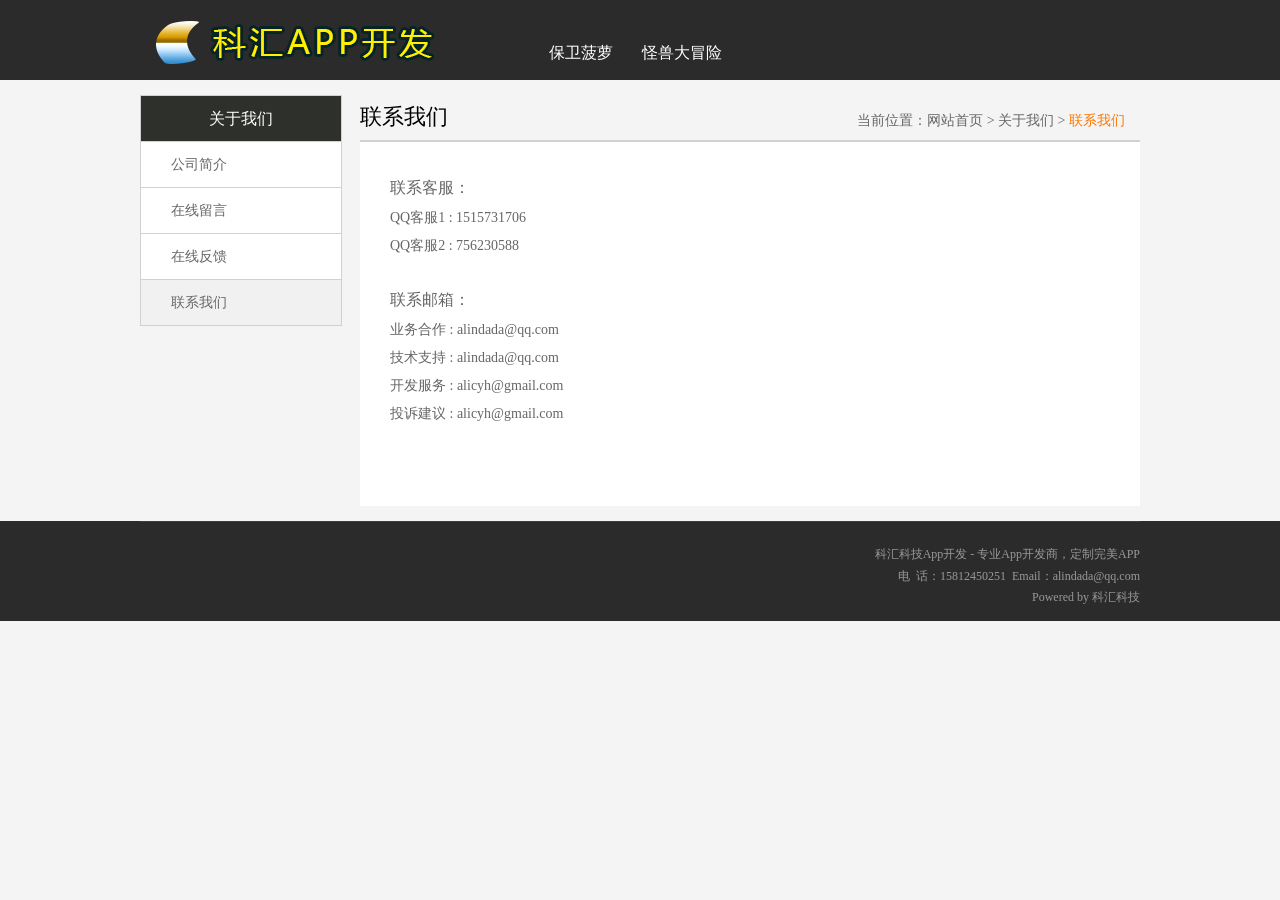
==== commit b14b28a7: "a" ====
--- a/public/contact.htm
+++ b/public/contact.htm
@@ -3,9 +3,14 @@
 <!DOCTYPE html PUBLIC "" ""><HTML><HEAD><META content="IE=10.000" 
 http-equiv="X-UA-Compatible">
  
-<META charset="utf-8"> <TITLE>联系我们-科汇App开发</TITLE> 
-<META name="description" content="App开发,App开发公司,手机App开发,手机App开发公司"> 
-<META name="keywords" content="App开发,App开发公司,手机App开发,手机App开发公司"> <LINK href="../favicon.ico" 
+<META charset="utf-8"> 
+      <title>广游汇游戏，ios游戏,android游戏,手机游戏,window phone游戏 - 
+保卫菠萝 保护菠萝 保卫菠萝2 攻城 怪兽大冒险 攻城 斗牛博士</title>
+    <meta name="description" content="ios游戏,android游戏,手机游戏,window phone游戏 - 
+保卫菠萝 保护菠萝 保卫菠萝2 攻城 怪兽大冒险 攻城 斗牛博士">
+    <meta name="keywords" content="ios游戏,android游戏,手机游戏,window phone游戏 - 
+保卫菠萝 保护菠萝 保卫菠萝2 攻城 怪兽大冒险 攻城 斗牛博士">
+     <LINK href="../favicon.ico" 
 rel="shortcut icon"> <LINK href="maincss/metinfo.css" rel="stylesheet" 
 type="text/css"> 
 <SCRIPT src="maincss/jQuery1.7.2.js" type="text/javascript"></SCRIPT>
@@ -50,20 +55,20 @@
 	</SCRIPT>
  
 <META name="GENERATOR" content="MSHTML 10.00.9200.16721"></HEAD> 
-<BODY><HEADER>
+<BODY><header>
 <DIV class="inner clear">
 <DIV class="logo"><A title="科汇App开发" id="web_logo" href="#"><IMG 
-title="科汇App开发" style="margin: 13px 0px 0px 10px;" alt="科汇App开发" src="maincss/1370503354.png">
+title="保卫菠萝" style="margin: 13px 0px 0px 10px;" alt="保卫菠萝" src="maincss/1370503354.png">
 				 </A>               </DIV>
 <DIV class="otr-nav">
 <DIV class="top-nav"></DIV><NAV>
 <UL class="list-none">
-  <LI id="nav_10001"><A title="网站首页" class="nav" href="index.htm"><SPAN>网站首页</SPAN></A></LI>
+  <LI id="nav_10001"><A title="保卫菠萝" class="nav" href="index.htm"><SPAN>保卫菠萝</SPAN></A></LI>
  
   <LI class="line"></LI>
-  <LI class="navdown" id="nav_22"><A title="联系我们" class="hover-none nav" href="contact.htm" 
-  0=""><SPAN>联系我们</SPAN></A></LI> <LI class="navdown" id="LI2"><A title="联系我们" class="hover-none nav" 
-  0=""><SPAN>&nbsp;&nbsp;&nbsp;&nbsp;&nbsp;&nbsp;&nbsp;&nbsp;&nbsp;&nbsp;&nbsp;&nbsp;&nbsp;&nbsp;&nbsp;&nbsp;&nbsp;&nbsp;&nbsp;&nbsp;&nbsp;&nbsp;&nbsp;&nbsp;&nbsp;&nbsp;&nbsp;&nbsp;&nbsp;&nbsp;&nbsp;&nbsp;&nbsp;&nbsp;&nbsp;&nbsp;&nbsp;&nbsp;&nbsp;&nbsp;&nbsp;&nbsp;&nbsp;&nbsp;&nbsp;&nbsp;&nbsp;&nbsp;&nbsp;&nbsp;&nbsp;&nbsp;&nbsp;&nbsp;&nbsp;&nbsp;&nbsp;&nbsp;&nbsp;&nbsp;&nbsp;&nbsp;&nbsp;&nbsp;&nbsp;&nbsp;&nbsp;&nbsp;&nbsp;&nbsp;&nbsp;&nbsp;&nbsp;&nbsp;&nbsp;&nbsp;&nbsp; &nbsp;&nbsp;&nbsp;&nbsp;&nbsp;&nbsp;&nbsp;&nbsp;&nbsp;&nbsp;&nbsp;&nbsp;&nbsp;&nbsp;&nbsp;&nbsp;&nbsp;&nbsp;&nbsp;&nbsp;&nbsp;&nbsp;&nbsp;&nbsp;&nbsp; </SPAN></A></LI> </UL></NAV></DIV></DIV></HEADER>
+  <LI class="navdown" id="nav_22"><A title="怪兽大冒险" class="hover-none nav" href="contact.htm" 
+  0=""><SPAN>怪兽大冒险</SPAN></A></LI> <LI class="navdown" id="LI2" ><A title="怪兽大冒险" class="hover-none nav" 
+  0=""><SPAN>&nbsp;&nbsp;&nbsp;&nbsp;&nbsp;&nbsp;&nbsp;&nbsp;&nbsp;&nbsp;&nbsp;&nbsp;&nbsp;&nbsp;&nbsp;&nbsp;&nbsp;&nbsp;&nbsp;&nbsp;&nbsp;&nbsp;&nbsp;&nbsp;&nbsp;&nbsp;&nbsp;&nbsp;&nbsp;&nbsp;&nbsp;&nbsp;&nbsp;&nbsp;&nbsp;&nbsp;&nbsp;&nbsp;&nbsp;&nbsp;&nbsp;&nbsp;&nbsp;&nbsp;&nbsp;&nbsp;&nbsp;&nbsp;&nbsp;&nbsp;&nbsp;&nbsp;&nbsp;&nbsp;&nbsp;&nbsp;&nbsp;&nbsp;&nbsp;&nbsp;&nbsp;&nbsp;&nbsp;&nbsp;&nbsp;&nbsp;&nbsp;&nbsp;&nbsp;&nbsp;&nbsp;&nbsp;&nbsp;&nbsp;&nbsp;&nbsp;&nbsp; &nbsp;&nbsp;&nbsp;&nbsp;&nbsp;&nbsp;&nbsp;&nbsp;&nbsp;&nbsp;&nbsp;&nbsp;&nbsp;&nbsp;&nbsp;&nbsp;&nbsp;&nbsp;&nbsp;&nbsp;&nbsp;&nbsp;&nbsp;&nbsp;&nbsp; </SPAN></A></LI> </UL></NAV></DIV></DIV></header>
 <DIV class="inner met_flash"></DIV>
 <DIV class="sidebar inner">
 <DIV class="sb_nav">
@@ -87,13 +92,7 @@
 		 </H3>
 <DIV class="clear"></DIV>
 <DIV class="editor active" id="showtext">
-<DIV>
-<DIV><SPAN style="font-size: 18px;"><SPAN 
-style="color: rgb(0, 0, 0);"><STRONG>广州科汇</STRONG></SPAN></SPAN></DIV>
-<DIV>&nbsp;</DIV>
-<DIV><SPAN style="font-size: 16px;">联系电话</SPAN><SPAN style="line-height: 32px; font-size: 16px;">：</SPAN></DIV>
-<DIV><SPAN style="font-size: 14px;">15812450251 &nbsp; </SPAN></DIV>
- <DIV>	&nbsp;</DIV>
+<DIV>  
 <DIV><SPAN style="font-size: 16px;">联系客服</SPAN><SPAN style="line-height: 32px; font-size: 16px;">：</SPAN></DIV>
 <DIV><SPAN style="font-size: 14px;">QQ客服1 : 1515731706</SPAN></DIV>
 <DIV><SPAN style="font-size: 14px;">QQ客服2 : 756230588</SPAN></DIV>
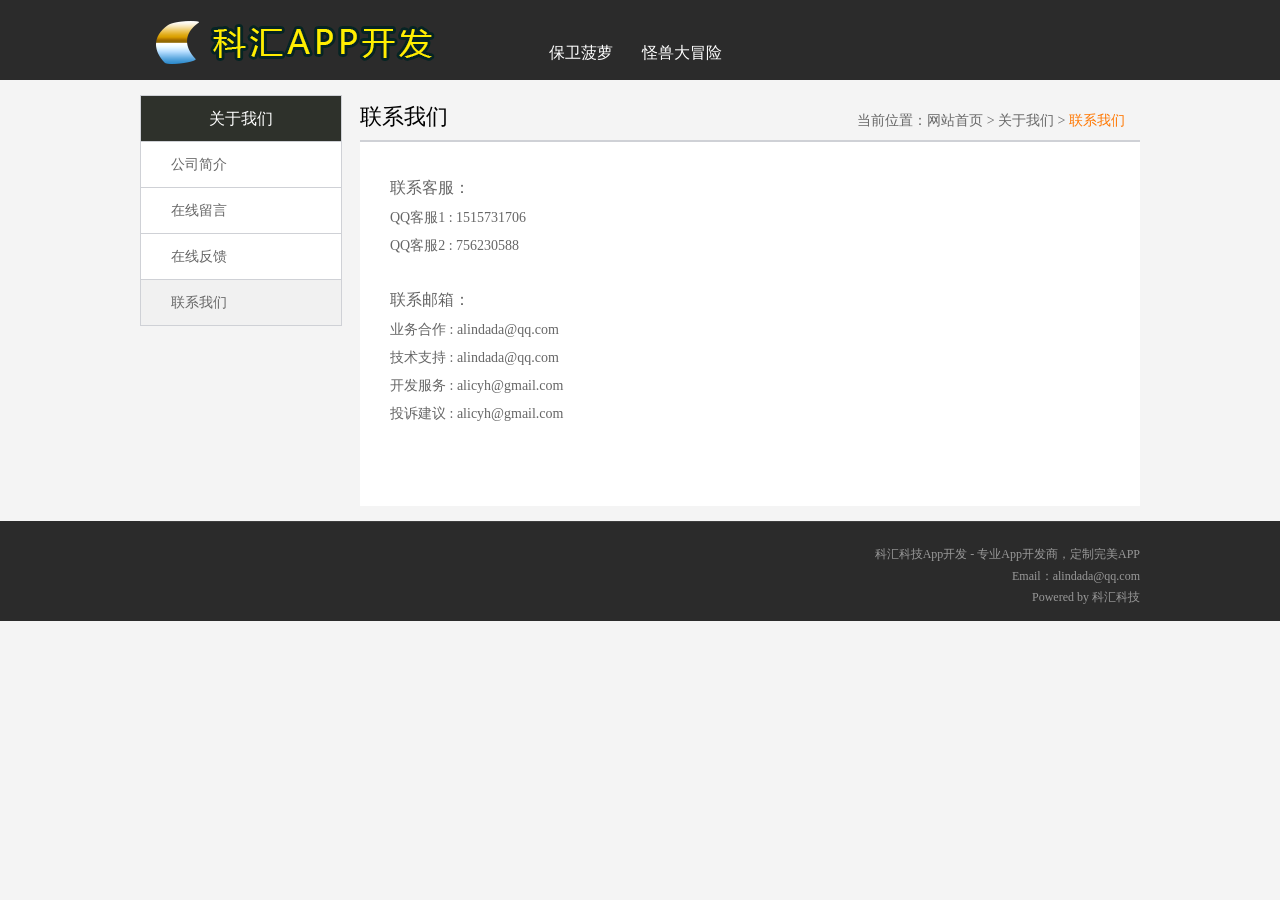
==== commit 1577bcd0: "e" ====
--- a/public/contact.htm
+++ b/public/contact.htm
@@ -121,7 +121,7 @@
 <P>
 <SCRIPT src="maincss/statCAWV3B91.htm" type="text/javascript"></SCRIPT>
 </P>
-<P>科汇科技App开发 - 专业App开发商，定制完美APP<BR>电 &nbsp;话：15812450251 
+<P>科汇科技App开发 - 专业App开发商，定制完美APP<BR>  
 &nbsp;Email：alindada@qq.com<BR>Powered by <A 
 href="#">科汇科技</A>  <BR></P></DIV>
 <DIV class="clear"></DIV></DIV></FOOTER>
